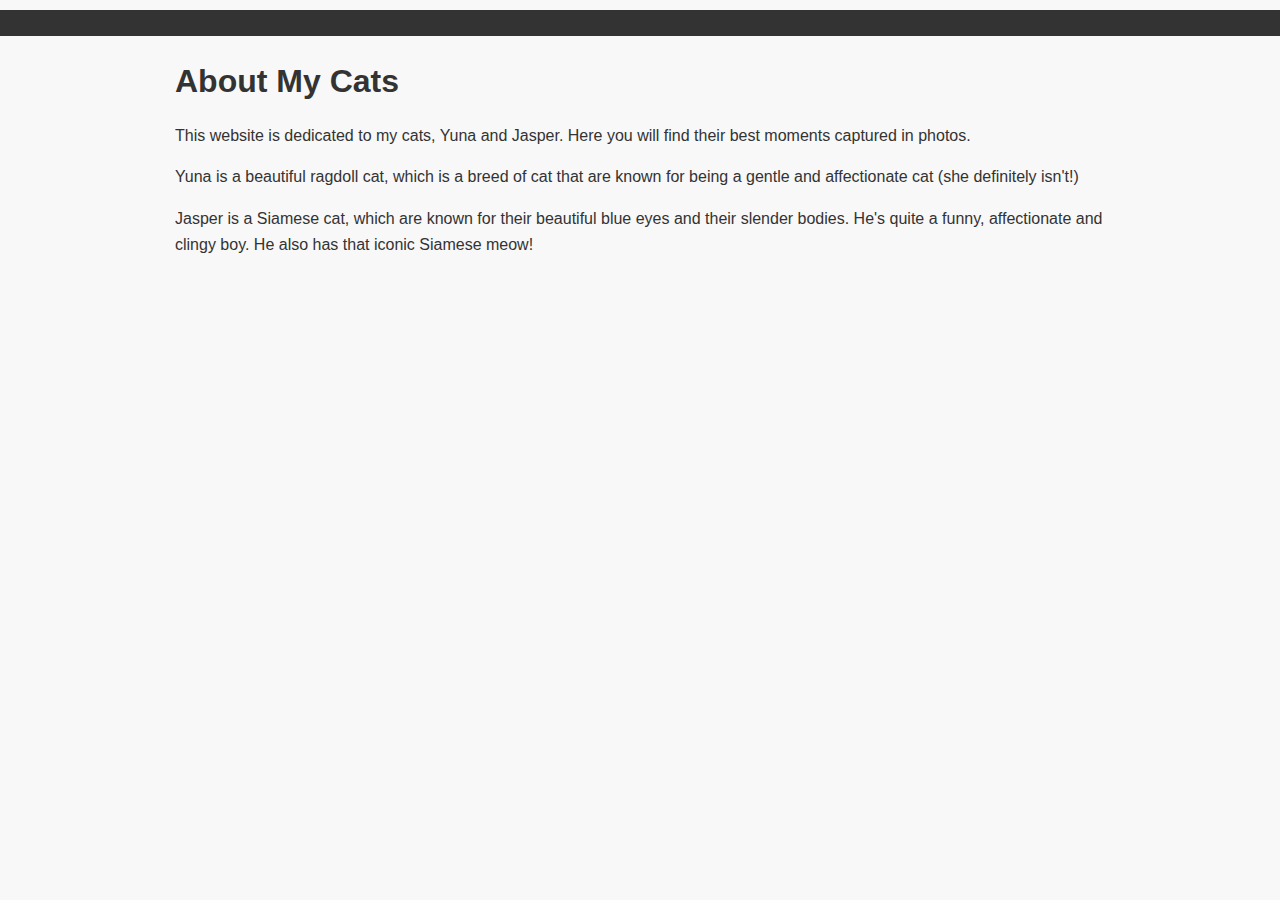
==== about.html @ dc931a18 "Initialise repo" ====
<!DOCTYPE html>
<html lang="en">
<head>
    <meta charset="UTF-8">
    <meta name="viewport" content="width=device-width, initial-scale=1.0">
    <title>About - Catscott</title>
    <link rel="stylesheet" type="text/css" href="style.css">
</head>
<body>
    <nav>
        <input type="checkbox" id="menu-toggle">
        <label for="menu-toggle" class="hamburger">&#9776;</label>
        <ul class="menu">
            <li><a href="index.html">Home</a></li>
            <li><a href="gallery.html">Gallery</a></li>
            <li><a href="about.html">About</a></li>
            <li><a href="contact.html">Contact</a></li>
        </ul>
    </nav>    
    <div class="container">
        <h1>About My Cats</h1>
        <p>This website is dedicated to my cats, Yuna and Jasper. Here you will find their best moments captured in photos.</p>
        <p>Yuna is a beautiful ragdoll cat, which is a breed of cat that are known for being a gentle and affectionate cat (she definitely isn't!)</p>

        <p>Jasper is a Siamese cat, which are known for their beautiful blue eyes and their slender bodies. 
            He's quite a funny, affectionate and clingy boy. He also has that iconic Siamese meow! </p>
    </div>
</body>
</html>
---- style.css ----
* {
  margin: 0;
  padding: 0;
  box-sizing: border-box;
}

/* === Base Styles === */
body {
  font-family: Arial, sans-serif;
  line-height: 1.6;
  background-color: #f8f8f8;
  color: #333;
}

.container {
  max-width: 960px;
  margin: 0 auto;
  padding: 20px 15px; /* Added horizontal padding for better spacing */
}

h1, h2, h3 {
  margin-bottom: 1rem;
}

p {
  margin-bottom: 1rem;
}

/* === Navigation Bar === */
nav {
  background-color: #333;
}

nav ul.menu {
  display: flex;
  flex-wrap: wrap;
  justify-content: center;
  list-style-type: none;
  margin: 0;
  padding: 0;
}

nav ul.menu li {
  margin: 0;
}

nav ul.menu li a {
  display: block;
  padding: 1rem;
  color: white;
  text-decoration: none;
}

nav ul.menu li a:hover {
  background-color: #444;
}

/* === Mobile Nav Stacking === */
@media (max-width: 600px) {
  nav ul.menu {
      flex-direction: column;
      align-items: center;
      display: none; /* Ensure menu is hidden initially */
      background-color: #333; /* Added background color for visibility */
  }

  nav ul.menu li a {
      padding: 1rem; /* Added padding inside links */
      color: white; /* Ensures the text is white on mobile */
  }

  #menu-toggle:checked + label + .menu {
      display: block; /* Menu will appear when checkbox is checked */
  }
}

/* === Responsive Images === */
img {
  max-width: 100%;
  height: auto;
  display: block;
}

/* === Banner Image (Hero/Header) === */
header img {
  width: 100%;
  height: 300px;
  object-fit: cover;
}

/* === Photo Grid for Gallery Page === */
.photo-grid {
  display: grid;
  gap: 10px;
  padding: 1rem;
  grid-template-columns: repeat(4, 1fr); /* Default: 4 images in a row */
}

@media (max-width: 960px) {
  .photo-grid {
      grid-template-columns: repeat(2, 1fr); /* 2 images in a row on tablet */
  }
}

@media (max-width: 600px) {
  .photo-grid {
      grid-template-columns: 1fr; /* 1 image per row on mobile */
  }
}

/* === Forms === */
form {
  max-width: 500px;
  margin: 20px auto;
  padding: 20px;
  background: #f8f8f8;
  border-radius: 8px;
  box-shadow: 0 0 10px rgba(0, 0, 0, 0.1);
}

label {
  display: block;
  font-weight: bold;
  margin-top: 10px;
}

input,
textarea {
  width: 100%;
  padding: 10px;
  margin-top: 5px;
  border: 1px solid #ccc;
  border-radius: 5px;
}

button {
  margin-top: 15px;
  padding: 10px 15px;
  background: #333;
  color: white;
  border: none;
  border-radius: 5px;
  cursor: pointer;
}

button:hover {
  background: #555;
}

/* === Footer === */
footer {
  background-color: #333;
  color: #fff;
  text-align: center;
  padding: 20px 0;
  margin-top: 40px;
}

/* === Hamburger Menu === */
#menu-toggle {
  display: none;
}

label[for="menu-toggle"] {
  display: block;
  cursor: pointer;
}

nav ul.menu {
  display: none;
}

#menu-toggle:checked + label + .menu {
  display: block;
}
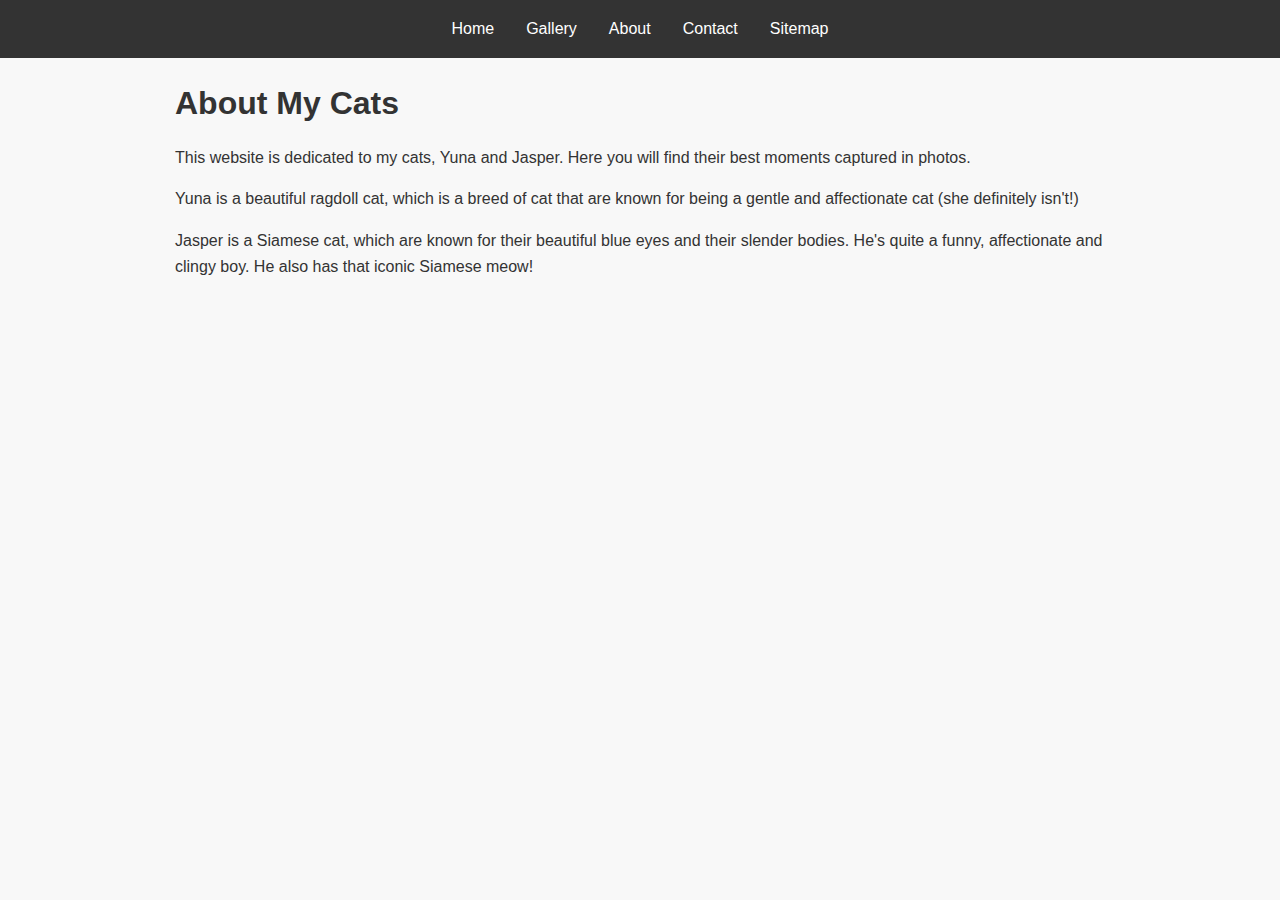
==== commit e1258ce3: "change navigation" ====
--- a/about.html
+++ b/about.html
@@ -9,15 +9,23 @@
 </head>
 <body>
     <nav>
-        <input type="checkbox" id="menu-toggle">
-        <label for="menu-toggle" class="hamburger">&#9776;</label>
+        <input type="checkbox" id="menu-toggle"> 
+    
+        <label for="menu-toggle" class="hamburger">&#9776;</label> 
+    
         <ul class="menu">
+    
             <li><a href="index.html">Home</a></li>
+    
             <li><a href="gallery.html">Gallery</a></li>
-            <li><a href="about.html">About</a></li>
+    
+            <li><a href="about.html">About</a></li> 
+    
             <li><a href="contact.html">Contact</a></li>
-        </ul>
-    </nav>    
+    
+            <li><a href="sitemap.html">Sitemap</a></li> </ul>
+    
+    </nav>
     <div class="container">
         <h1>About My Cats</h1>
         <p>This website is dedicated to my cats, Yuna and Jasper. Here you will find their best moments captured in photos.</p>
--- a/style.css
+++ b/style.css
@@ -4,7 +4,7 @@
   box-sizing: border-box;
 }
 
-/* === Base Styles === */
+
 body {
   font-family: Arial, sans-serif;
   line-height: 1.6;
@@ -15,7 +15,7 @@
 .container {
   max-width: 960px;
   margin: 0 auto;
-  padding: 20px 15px; /* Added horizontal padding for better spacing */
+  padding: 20px 15px; 
 }
 
 h1, h2, h3 {
@@ -26,7 +26,6 @@
   margin-bottom: 1rem;
 }
 
-/* === Navigation Bar === */
 nav {
   background-color: #333;
 }
@@ -55,33 +54,86 @@
   background-color: #444;
 }
 
-/* === Mobile Nav Stacking === */
+
+nav {
+  background-color: #333;
+}
+
+nav ul.menu {
+  display: flex; 
+  flex-wrap: wrap;
+  justify-content: center;
+  list-style-type: none;
+  margin: 0;
+  padding: 0;
+}
+
+nav ul.menu li {
+  margin: 0;
+}
+
+nav ul.menu li a {
+  display: block;
+  padding: 1rem;
+  color: white;
+  text-decoration: none;
+}
+
+nav ul.menu li a:hover {
+  background-color: #444;
+}
+
+
+#menu-toggle {
+  display: none; 
+}
+
+label[for="menu-toggle"] {
+  display: none; 
+  cursor: pointer;
+  color: white;
+  padding: 0.8rem 1rem; 
+  font-size: 1.5em; 
+}
+
 @media (max-width: 600px) {
+  label[for="menu-toggle"] {
+    display: block; 
+    text-align: right; 
+  }
+
   nav ul.menu {
-      flex-direction: column;
-      align-items: center;
-      display: none; /* Ensure menu is hidden initially */
-      background-color: #333; /* Added background color for visibility */
+    display: none; 
+    flex-direction: column;
+    align-items: center;
+    width: 100%; 
+    background-color: #333; 
+  }
+
+  #menu-toggle:checked + label + ul.menu {
+    display: flex; 
+  }
+
+  nav ul.menu li {
+    width: 100%; 
+    text-align: center; 
   }
 
   nav ul.menu li a {
-      padding: 1rem; /* Added padding inside links */
-      color: white; /* Ensures the text is white on mobile */
-  }
-
-  #menu-toggle:checked + label + .menu {
-      display: block; /* Menu will appear when checkbox is checked */
-  }
-}
-
-/* === Responsive Images === */
+     padding: 1rem; 
+     border-top: 1px solid #555; 
+  }
+   nav ul.menu li:first-child a {
+     border-top: none; 
+  }
+}
+
 img {
   max-width: 100%;
   height: auto;
   display: block;
 }
 
-/* === Banner Image (Hero/Header) === */
 header img {
   width: 100%;
   height: 300px;
@@ -156,20 +208,3 @@
   margin-top: 40px;
 }
 
-/* === Hamburger Menu === */
-#menu-toggle {
-  display: none;
-}
-
-label[for="menu-toggle"] {
-  display: block;
-  cursor: pointer;
-}
-
-nav ul.menu {
-  display: none;
-}
-
-#menu-toggle:checked + label + .menu {
-  display: block;
-}
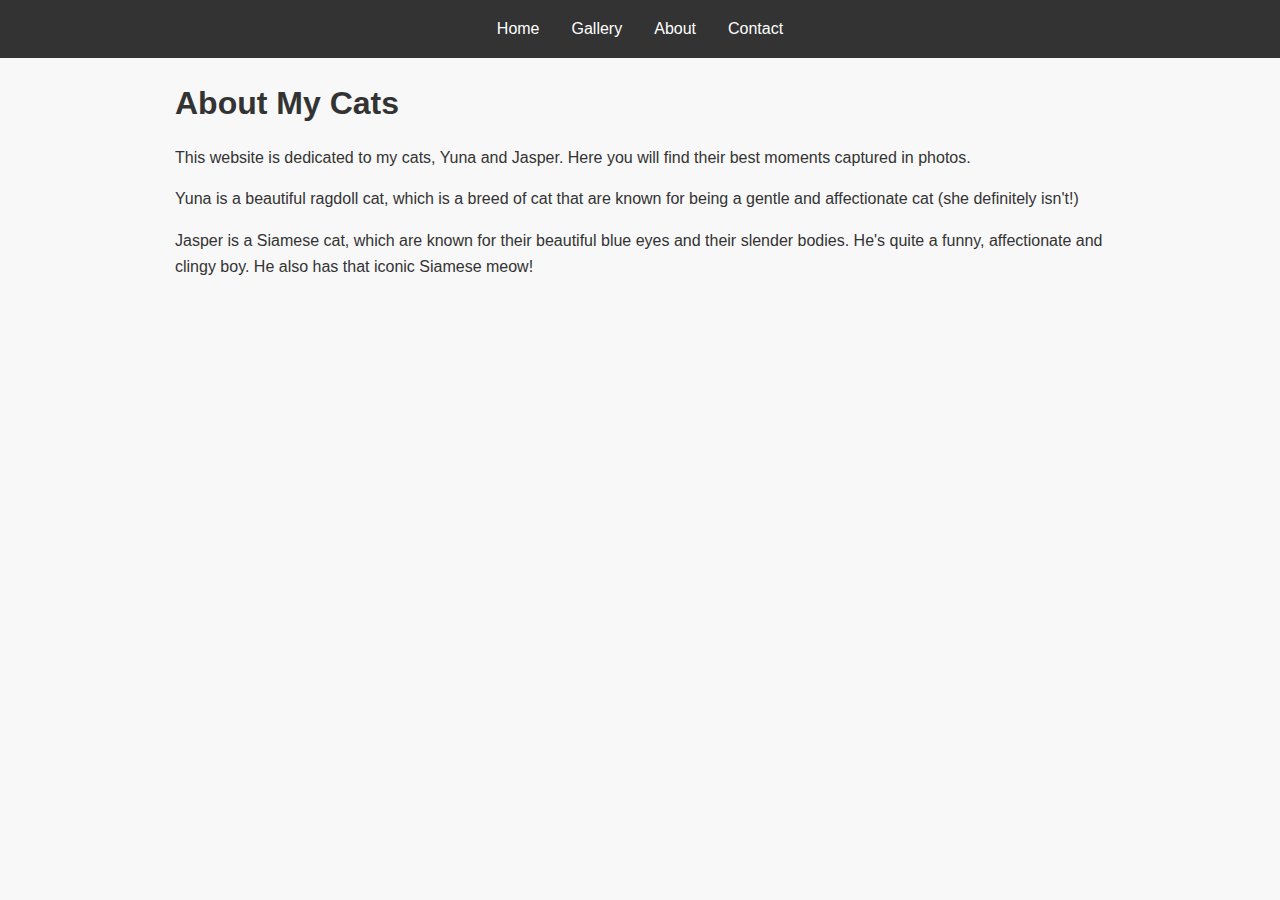
==== commit 861e01a9: "sitemap nav gone" ====
--- a/about.html
+++ b/about.html
@@ -22,8 +22,7 @@
             <li><a href="about.html">About</a></li> 
     
             <li><a href="contact.html">Contact</a></li>
-    
-            <li><a href="sitemap.html">Sitemap</a></li> </ul>
+
     
     </nav>
     <div class="container">
